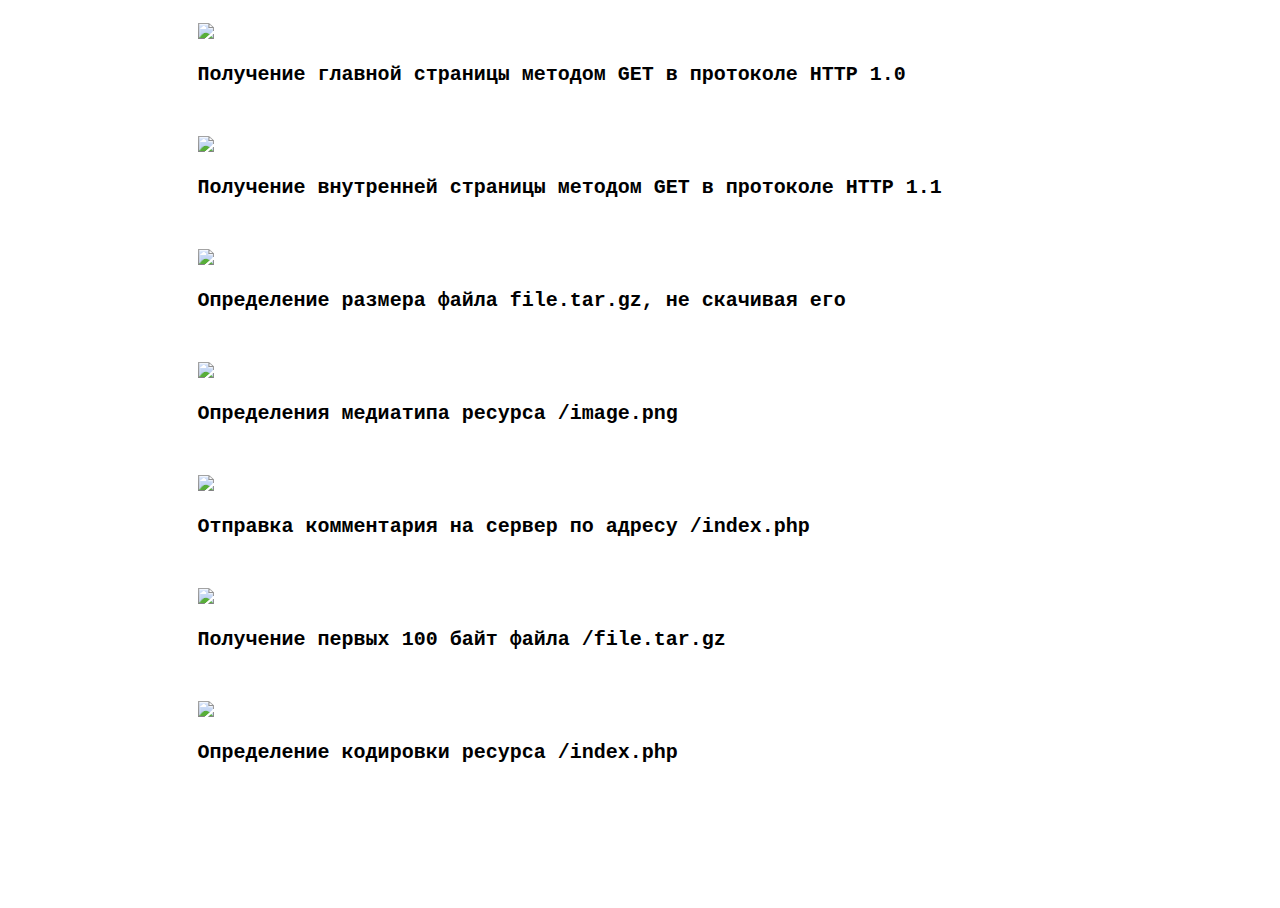
==== 2/index.html @ 35af0edf "Add files via upload" ====
<!DOCTYPE html>
<html lang="">

<head>
    <meta name="viewport" content="width=device.width, intial-scale=1">
    <meta charset="utf-8">
    <title>Backend 2</title>
    <style>
        body,
        html {
            height: 100%;
        }

        .wrapper {
            display: flex;
            flex-direction: column;
            justify-content: center;
            align-items: center;
        }

        .img-container {
            width: 70%;
            margin: 15px;
        }

        .img-container p {
            font-family: 'Courier New', Courier, monospace;
            font-size: 20px;
            font-weight: bold;
        }

        .img-container img {
            width: 100%;
        }
    </style>
</head>

<body>
    <div class="wrapper">
        <div class="img-container">
            <img src="./img/1.png">
            <p>Получение главной страницы методом GET в протоколе HTTP 1.0</p>
        </div>
        <div class="img-container">
            <img src="./img/2.png">
            <p>Получение внутренней страницы методом GET в протоколе HTTP 1.1</p>
        </div>
        <div class="img-container">
            <img src="./img/3.png">
            <p>Определение размера файла file.tar.gz, не скачивая его</p>
        </div>
        <div class="img-container">
            <img src="./img/4.png">
            <p>Определения медиатипа ресурса /image.png</p>
        </div>
        <div class="img-container">
            <img src="./img/5.png">
            <p>Отправка комментария на сервер по адресу /index.php</p>
        </div>
        <div class="img-container">
            <img src="./img/6.png">
            <p>Получение первых 100 байт файла /file.tar.gz</p>
        </div>
        <div class="img-container">
            <img src="./img/7.png">
            <p>Определение кодировки ресурса /index.php</p>
        </div>
    </div>
</body>

</html>
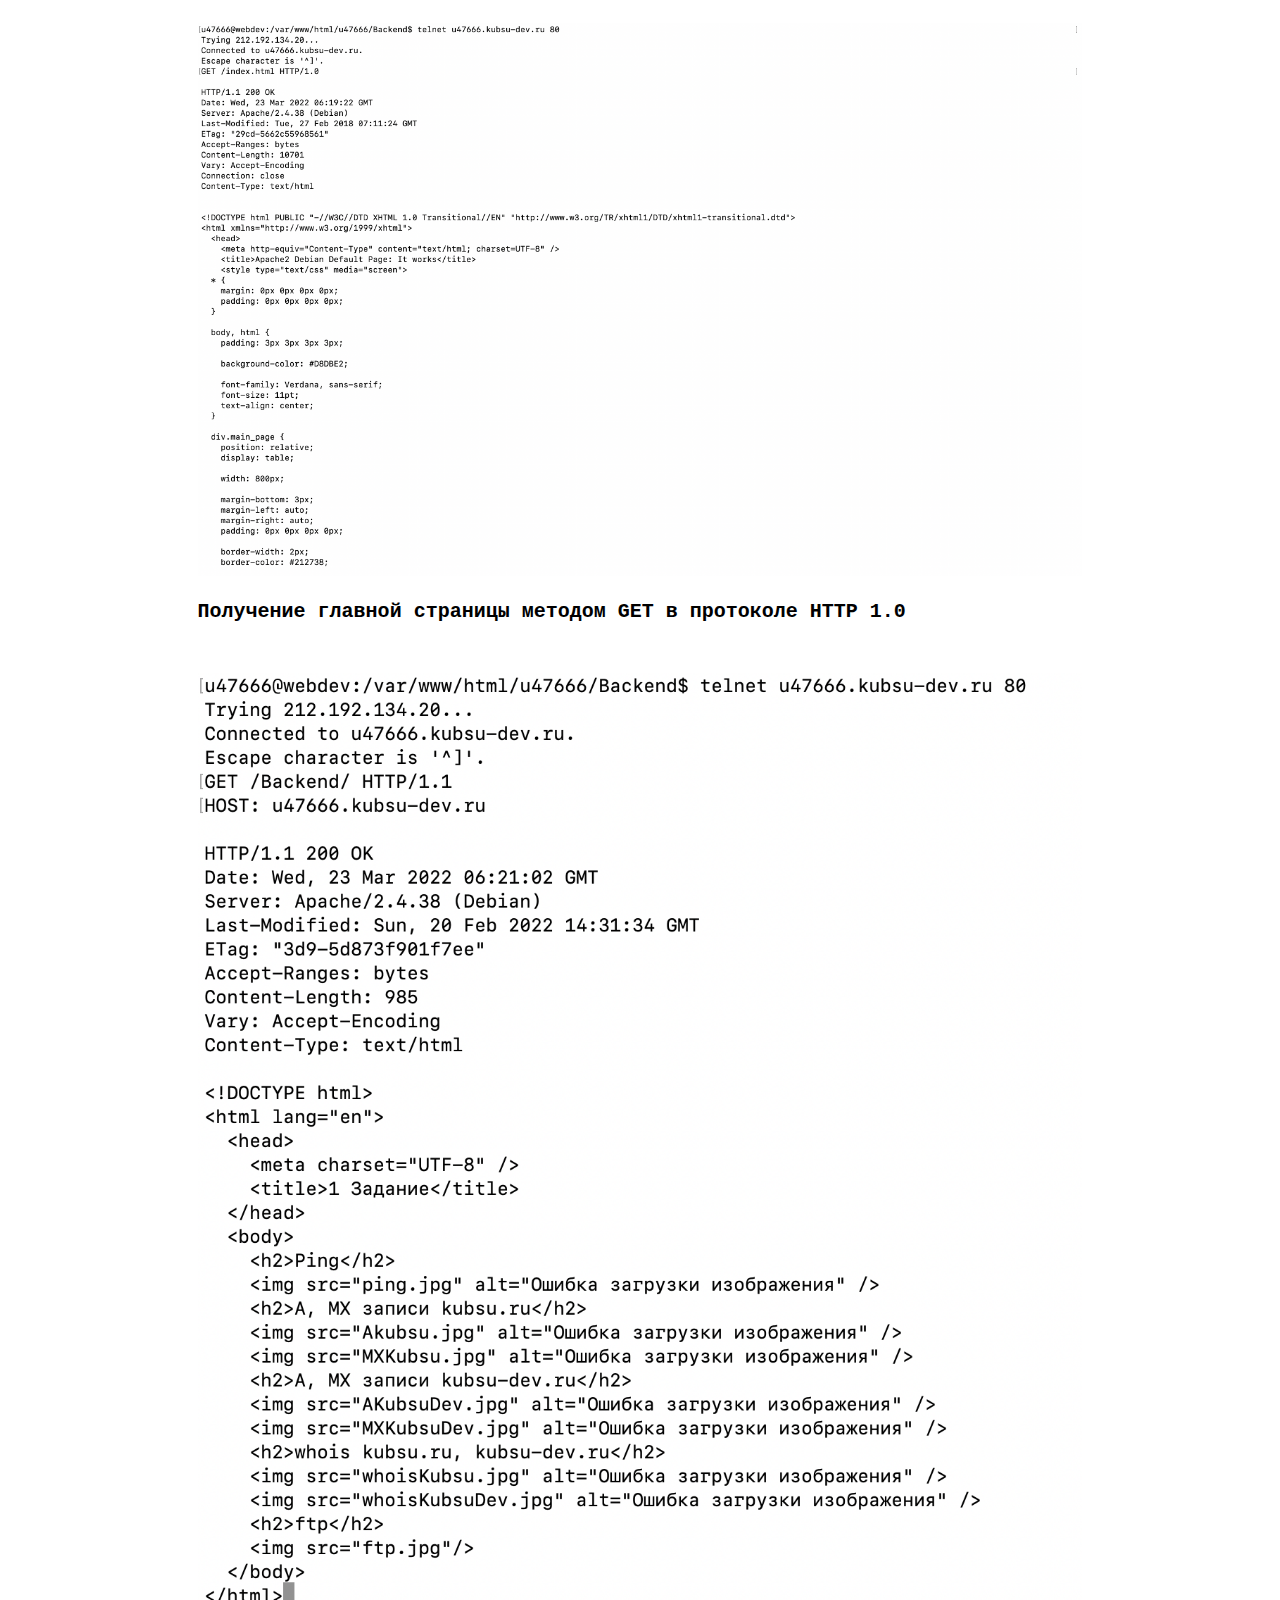
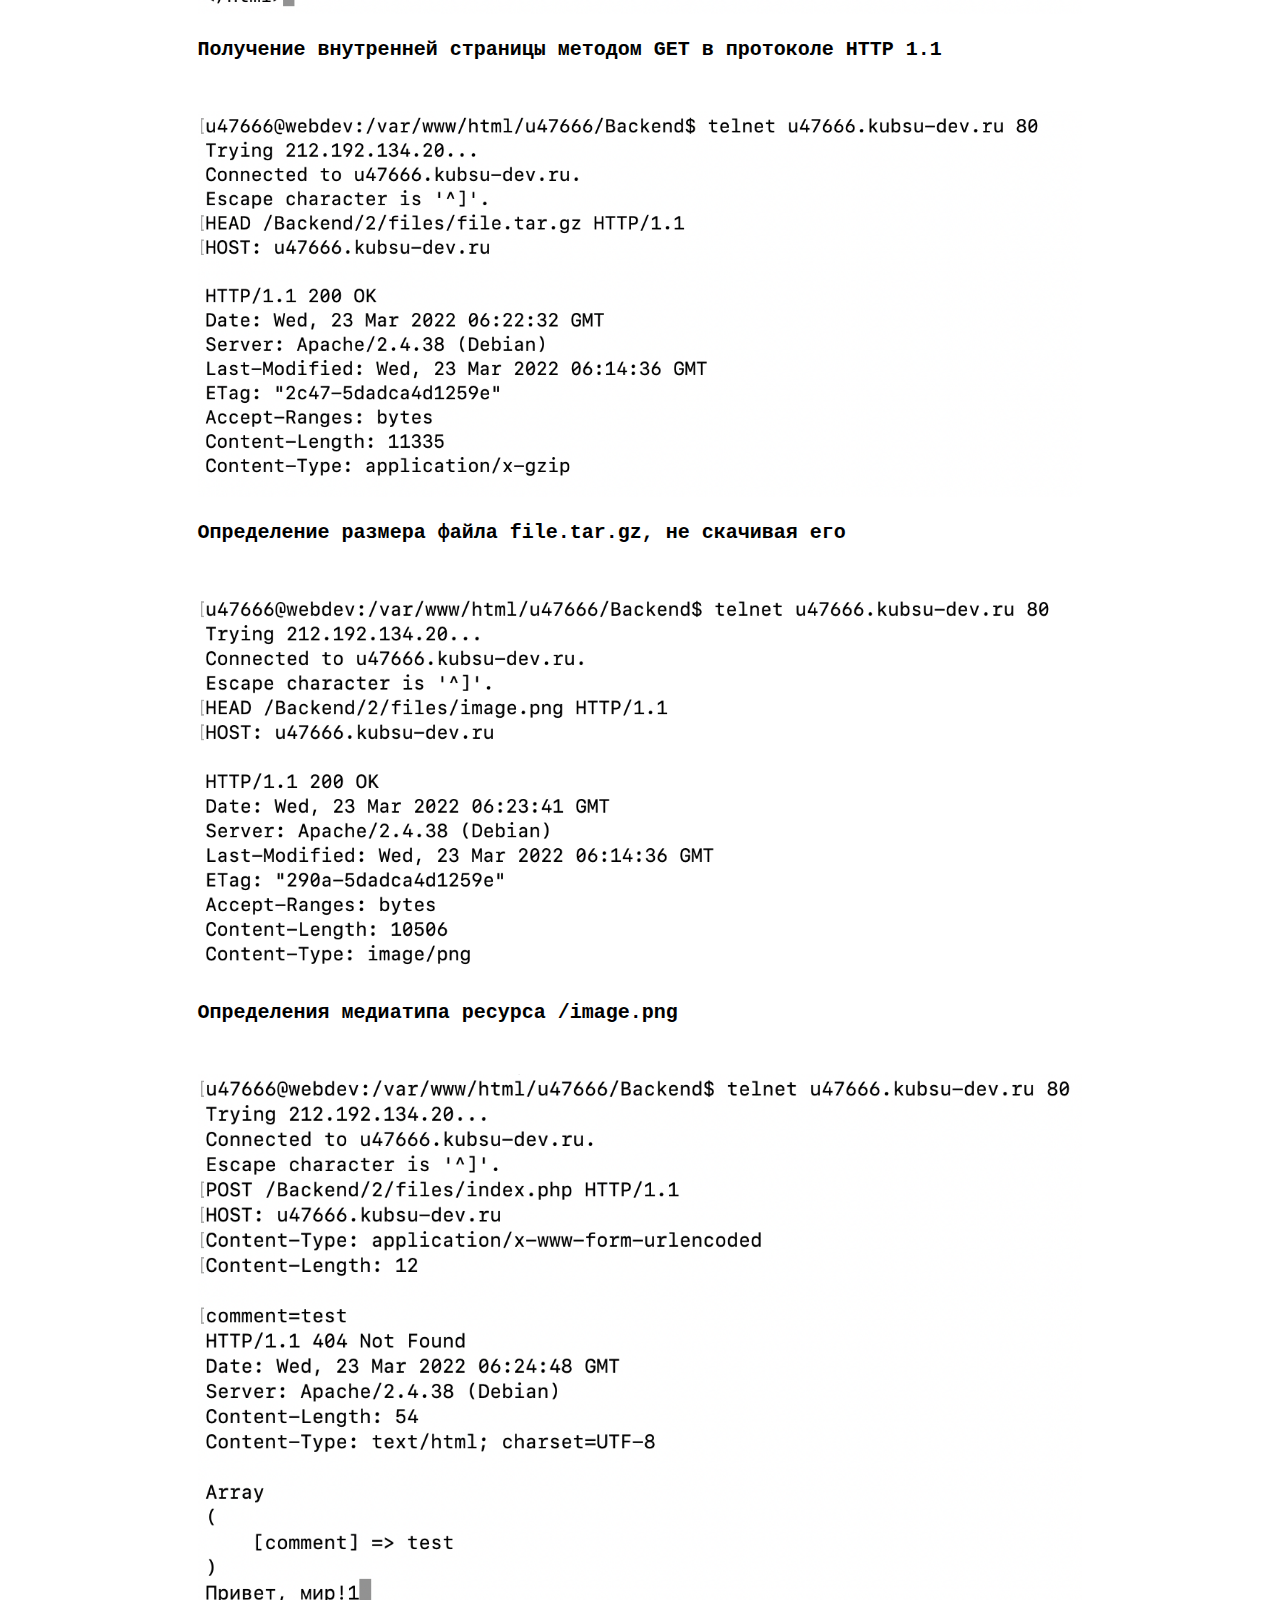
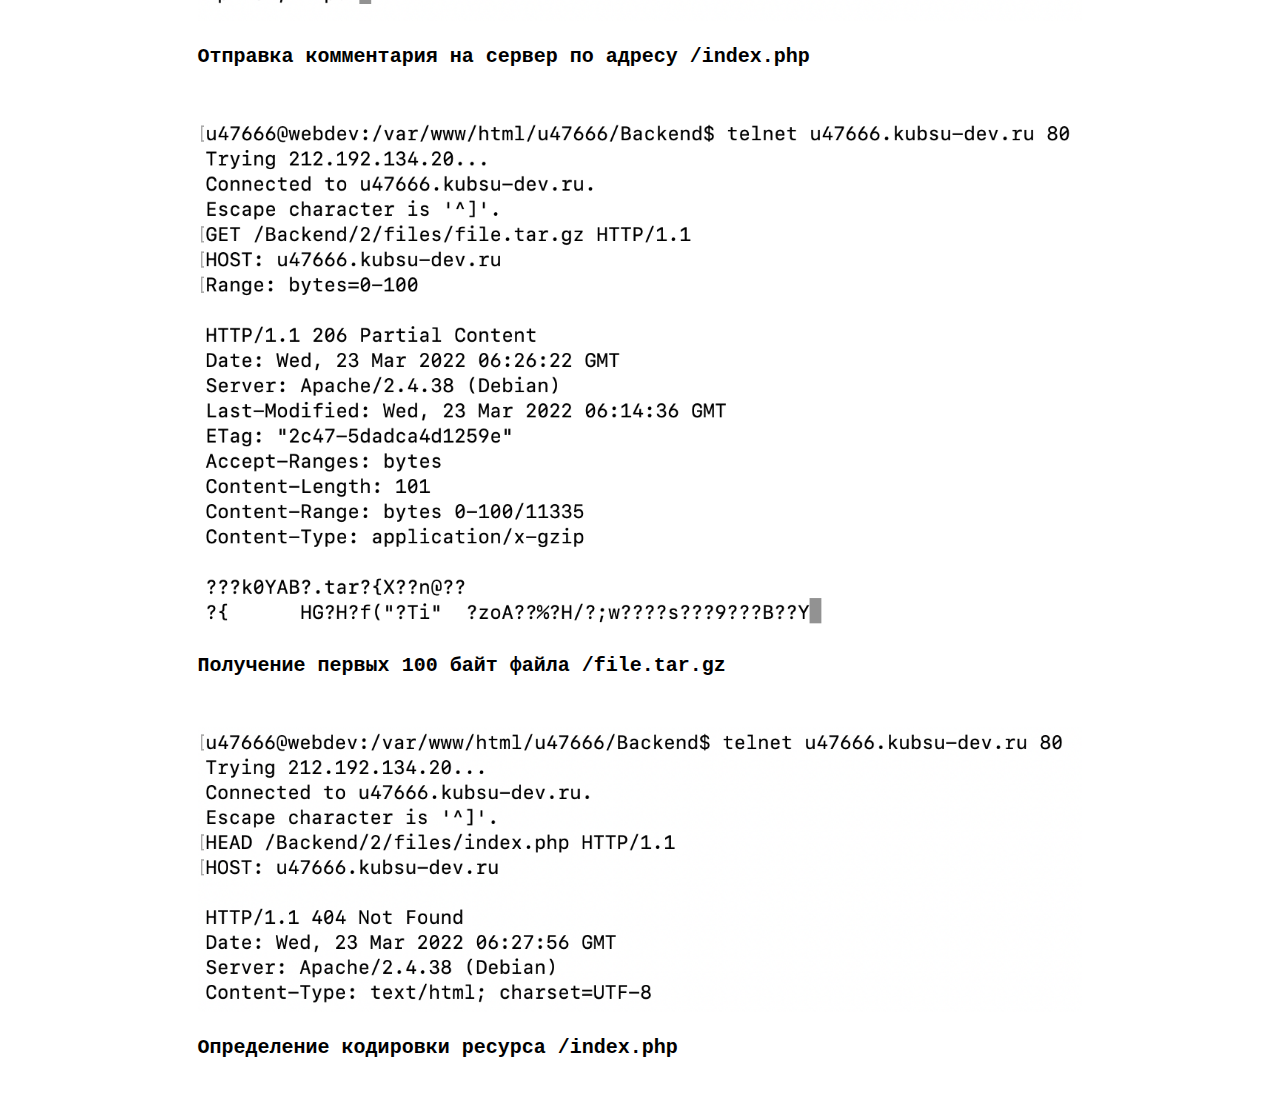
==== commit ba5a0f71: "Update index.html" ====
--- a/2/index.html
+++ b/2/index.html
@@ -4,7 +4,7 @@
 <head>
     <meta name="viewport" content="width=device.width, intial-scale=1">
     <meta charset="utf-8">
-    <title>Backend 2</title>
+    <title>2 Задание</title>
     <style>
         body,
         html {
